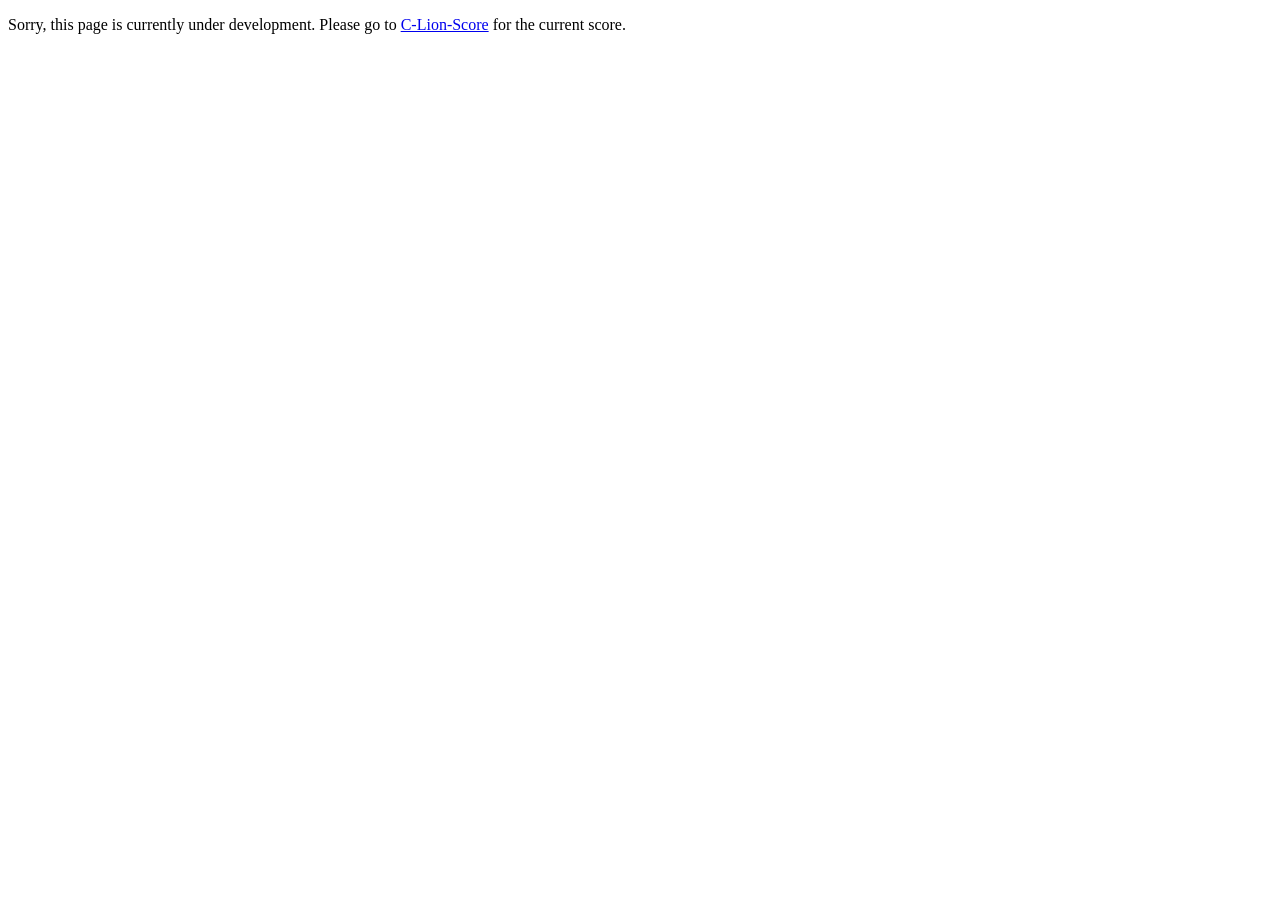
==== index.html @ b0ca21f2 "Rename main.html to index.html Realized my mistake and realized my IQ is dropping(Just a lil)" ====
<!doctype html>
<html>
  <head>
    <title>Under Development</title>
  </head>
  <body>
    <p>Sorry, this page is currently under development. Please go to <a href="https://github.io">C-Lion-Score</a> for the current score.</p>
  </body>
</html>
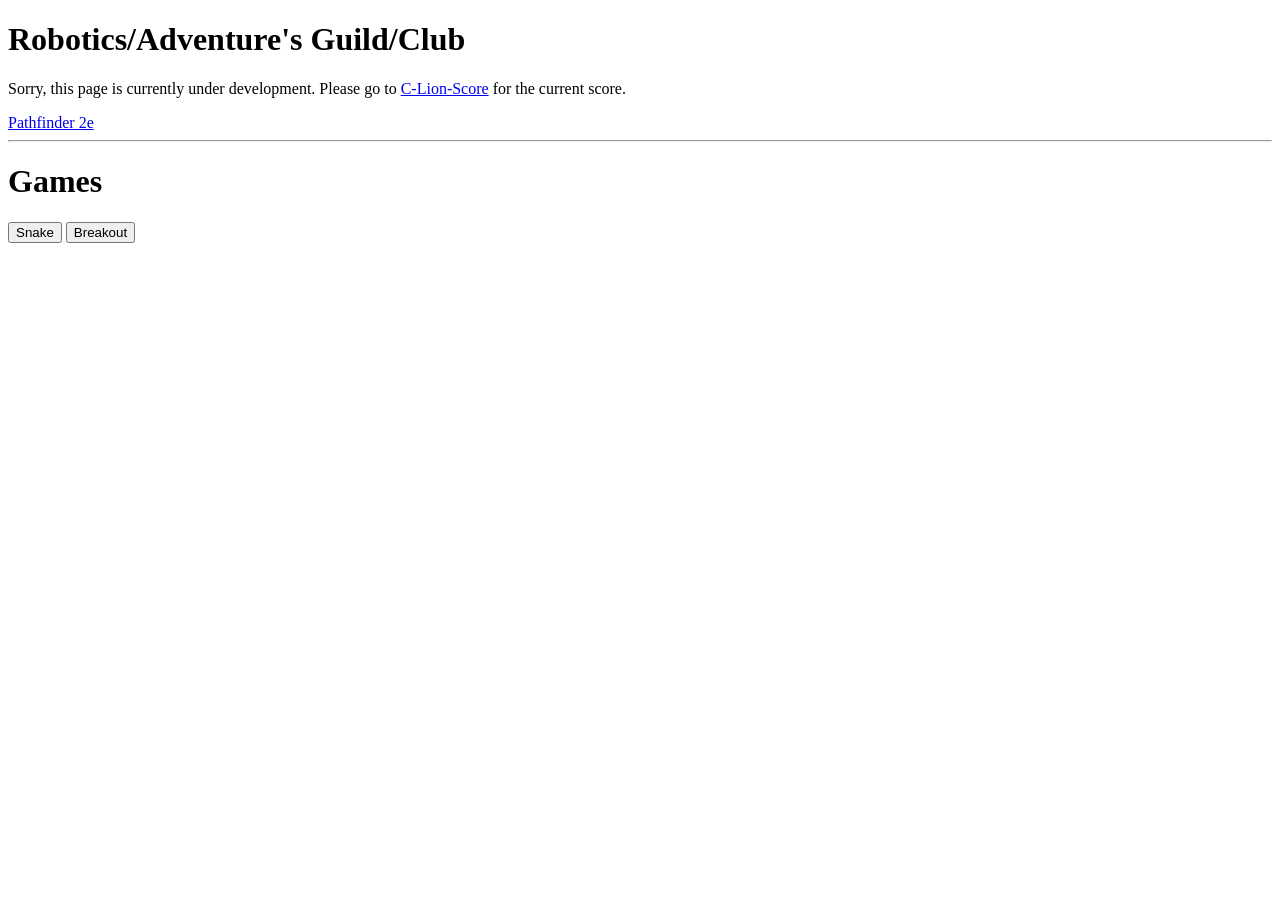
==== commit 3ba1bba6: "Update index.html" ====
--- a/index.html
+++ b/index.html
@@ -4,6 +4,13 @@
     <title>Under Development</title>
   </head>
   <body>
-    <p>Sorry, this page is currently under development. Please go to <a href="https://github.io">C-Lion-Score</a> for the current score.</p>
+    <h1>Robotics/Adventure's Guild/Club</h1>
+    <p>Sorry, this page is currently under development. Please go to <a href="https://8-headedhydra.github.io/C-Lion-Score">C-Lion-Score</a> for the current score.</p>
+    <a href="https://pathbuilder2e.com/">Pathfinder 2e</a>
+    <hr>
+    <h1>Games</h1>
+    <button id="snake">Snake</button>
+    <button id="breakout">Breakout</button>
+    <script src="script.js"></script>
   </body>
 </html>
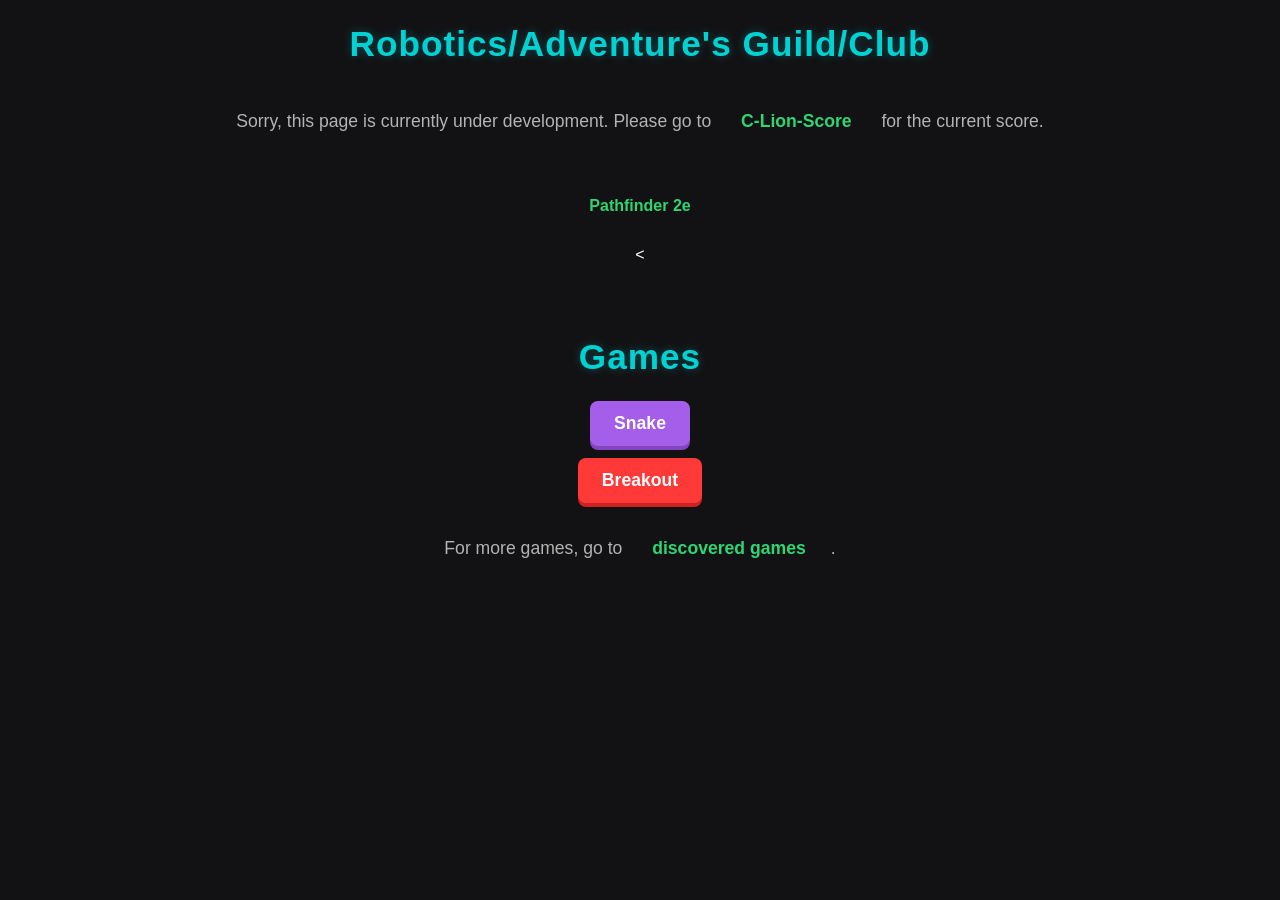
==== commit b19d7985: "Update index.html connecting to a thing that doesn't exist(Discovered-Games)" ====
--- a/index.html
+++ b/index.html
@@ -2,15 +2,17 @@
 <html>
   <head>
     <title>Under Development</title>
+    <link rel="stylesheet" href="style.css">
   </head>
   <body>
     <h1>Robotics/Adventure's Guild/Club</h1>
     <p>Sorry, this page is currently under development. Please go to <a href="https://8-headedhydra.github.io/C-Lion-Score">C-Lion-Score</a> for the current score.</p>
-    <a href="https://pathbuilder2e.com/">Pathfinder 2e</a>
+    <a href="https://pathbuilder2e.com/">Pathfinder 2e</a><
     <hr>
     <h1>Games</h1>
     <button id="snake">Snake</button>
     <button id="breakout">Breakout</button>
+      <p>For more games, go to <a href="https://8-headedhydra.github.io/Discovered-Games">discovered games</a>.</p>
     <script src="script.js"></script>
   </body>
 </html>
--- a/style.css
+++ b/style.css
@@ -0,0 +1,126 @@
+/* 1. Global Reset & Theme Setup */
+* {
+    margin: 0;
+    padding: 0;
+    box-sizing: border-box;
+    font-family: 'Segoe UI', Tahoma, Geneva, Verdana, sans-serif;
+}
+
+body {
+    background-color: #121214;
+    color: #ffffff;
+    padding: 24px;
+    display: flex;
+    flex-direction: column;
+    align-items: center;
+    gap: 12px;
+}
+
+/* 2. Main Container Layout (Matches Scoreboard Style) */
+.main-container {
+    text-align: center;
+    background: #1a1a1e;
+    padding: 24px;
+    border-radius: 16px;
+    box-shadow: 0 10px 30px rgba(0, 0, 0, 0.5);
+    border: 1px solid #2a2a30;
+    max-width: 600px;
+    width: 100%;
+}
+
+/* 3. Typography & Headings */
+h1 {
+    font-size: 2.2rem;
+    font-weight: bold;
+    margin-bottom: 12px;
+    letter-spacing: 1px;
+    color: #00d2d3;
+    text-shadow: 0 0 10px rgba(0, 210, 211, 0.3);
+}
+
+p {
+    font-size: 1.1rem;
+    line-height: 1.6;
+    color: #b3b3b3;
+    margin-bottom: 12px;
+}
+
+hr {
+    border: 0;
+    height: 1px;
+    background: #2a2a30;
+    margin: 24px 0;
+}
+
+/* 4. Navigation Links styled like Cyberpunk Tags */
+a {
+    display: inline-block;
+    color: #2ed573;
+    text-decoration: none;
+    font-weight: 600;
+    margin: 12px;
+    padding: 6px 12px;
+    border: 1px solid transparent;
+    border-radius: 6px;
+    transition: all 0.2s ease;
+}
+
+a:hover {
+    color: #55efc4;
+    background: rgba(46, 213, 115, 0.1);
+    border-color: #2ed573;
+    text-shadow: 0 0 10px rgba(46, 213, 115, 0.4);
+}
+
+/* 5. Arcade Game Button Section */
+.game-section {
+    display: flex;
+    gap: 12px;
+    justify-content: center;
+    margin-top: 12px;
+}
+
+button {
+    cursor: pointer;
+    font-size: 1.1rem;
+    font-weight: 600;
+    padding: 12px 24px;
+    border: none;
+    border-radius: 8px;
+    color: #ffffff;
+    transition: all 0.2s ease;
+}
+
+/* Snake Launch Button (Purple Palette) */
+#snake {
+    background-color: #a55eea;
+    box-shadow: 0 4px 0px #8244bf;
+}
+
+#snake:hover {
+    background-color: #b378f2;
+    transform: translateY(-2px);
+    box-shadow: 0 6px 0px #8244bf;
+}
+
+#snake:active {
+    transform: translateY(2px);
+    box-shadow: 0 0px 0px #8244bf;
+}
+
+/* Breakout Launch Button (Red/Pink Palette) */
+#breakout {
+    background-color: #ff3838;
+    box-shadow: 0 4px 0px #cf2121;
+}
+
+#breakout:hover {
+    background-color: #ff4d4d;
+    transform: translateY(-2px);
+    box-shadow: 0 6px 0px #cf2121;
+}
+
+#breakout:active {
+    transform: translateY(2px);
+    box-shadow: 0 0px 0px #cf2121;
+}
